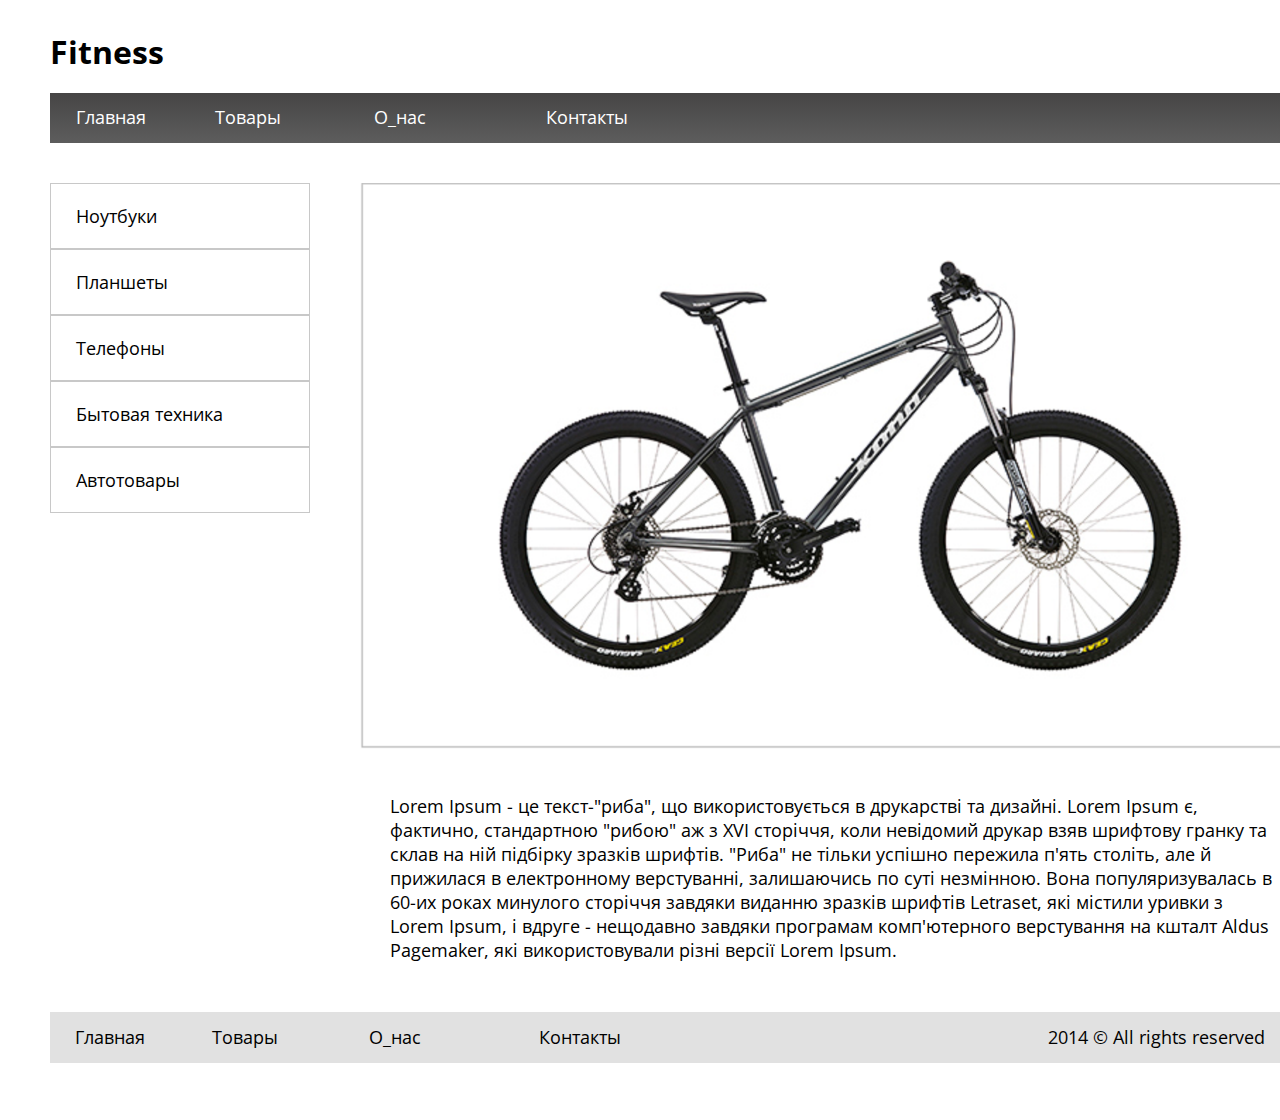
==== ht3/index.html @ a15010a5 "some new files" ====
<!DOCTYPE html>
<html lang="en">
<head>
  <meta charset="UTF-8">
  <title>Fitness</title>
  <link rel="stylesheet" type="text/css"
        href="https://fonts.googleapis.com/css?family=Open+Sans&subset=latin,cyrillic">
  <link rel="stylesheet" href="css/style.css">
</head>
<body>
  <div class="box">
    <header>
      <h1>
        Fitness
      </h1>
      <ul class="mainmenu">
        <li class="menu1"><a href="#">Главная</a></li>
        <li class="menu2"><a href="#">Товары</a></li>
        <li class="menu3"><a href="#">О_нас</a></li>
        <li class="menu4"><a href="#">Контакты</a></li>
      </ul>
    </header>
    <div class="sidebar">
      <ul class="catalog">
        <li class="item"><a href="#">Ноутбуки</a></li>
        <li class="item"><a href="#">Планшеты</a></li>
        <li class="item"><a href="#">Телефоны</a></li>
        <li class="item"><a href="#">Бытовая техника</a></li>
        <li class="item"><a href="#">Автотовары</a></li>
      </ul>
		</div>
    <div class="box2">
      <img src="img/Bike.png" alt=""/></li>
      <p>
        Lorem Ipsum - це текст-"риба", що використовується в друкарстві та дизайні. Lorem Ipsum є, фактично, стандартною "рибою" аж з XVI сторіччя, коли невідомий друкар взяв шрифтову гранку та склав на ній підбірку зразків шрифтів. "Риба" не тільки успішно пережила п'ять століть, але й прижилася в електронному верстуванні, залишаючись по суті незмінною. Вона популяризувалась в 60-их роках минулого сторіччя завдяки виданню зразків шрифтів Letraset, які містили уривки з Lorem Ipsum, і вдруге - нещодавно завдяки програмам комп'ютерного верстування на кшталт Aldus Pagemaker, які використовували різні версії Lorem Ipsum.
      </p>
    </div>
    <footer>
      <div class="footer">
         <ul class="subfooter">
           <li class="menu1"><a href="#">Главная</a></li>
           <li class="menu2"><a href="#">Товары</a></li>
           <li class="menu3"><a href="#">О_нас</a></li>
           <li class="menu4"><a href="#">Контакты</a></li>
           <li class="menu5">2014 &copy All rights reserved</li>
         </ul>
      </div>
    </footer>
  </div>
</body>
</html>
---- ht3/css/style.css ----
* {
  margin: 0;
  padding: 0;
  }
  
body {
  background: #EEE;
  font-family: "Open Sans", sans-serif;
}

.box {
  width: 1366px;
  height: 1120px;
  margin: auto;
  background-color: #FFF;
  box-shadow: 0 0 8px 1px rgba(209,209,209,0.75);
}

/*header*/
header{
  padding: 30px 50px 0;
  margin-bottom: 40px;
}

h1{
	margin-bottom: 20px;
}

.mainmenu {
  line-height: 2.7;
  background: linear-gradient(to top, #5d5d5d, #464545);
  color: white;
  height: 50px;
  font-size: 18px;
}
.mainmenu li{
  display: inline-block;
  border-left: 1px solid rgba(0, 120, 201, 0);
  border-right: 1px solid rgba(0, 120, 201, 0);
}
.mainmenu li:hover  {
  background: linear-gradient(to top, #4a4a4a, #303030);
  border-left: 1px solid #838383;
  border-right: 1px solid #838383;
}
.menu1{
  padding-left: 25px;
  height: 50px;
  width: 110px;
}
.menu2{
  height: 50px;
  width: 110px;
  text-align: center;
}
.menu3{
  height: 50px;
  width: 180px;
  text-align: center;
}
.menu4{
  height: 50px;
  width: 180px;
  text-align: center;
}
.mainmenu a{
  text-decoration: none;
  color: white;
}
/*sidebar*/
 .sidebar {
  width: 260px;
  height: 330px;
  margin-left: 50px;
  float: left;
  font-size: 18px;
}

.item {
  display: inline-block;
  width: 260px;
  padding: 20px 0 20px 25px;
  border: 1px solid #c8c8c8;
  box-sizing: border-box;
}
.item:hover{
  padding-left: 40px;
  background-color: #f9f9f9;
}
a{
  text-decoration: none;
  color: black;
}
/*content*/
.box2 {
padding: 0 50px 0 360px;
}

img {
	width: 960px;
	height: 100%;
	
}
.box2 p{
  margin-top: 40px;
  padding: 0 40px 0 30px;
  font-size: 18px;
}

/*footer*/
footer {
  padding: 50px 50px 0;
}
.footer{
  background: #e1e1e1;
  font-size: 18px;
}
.footer li{
  line-height: 2.8;
  display: inline-block;
}
.menu5{
  width: 590px;
  text-align: right;
  
}

.subfooter li:hover{
  text-decoration: underline;
}
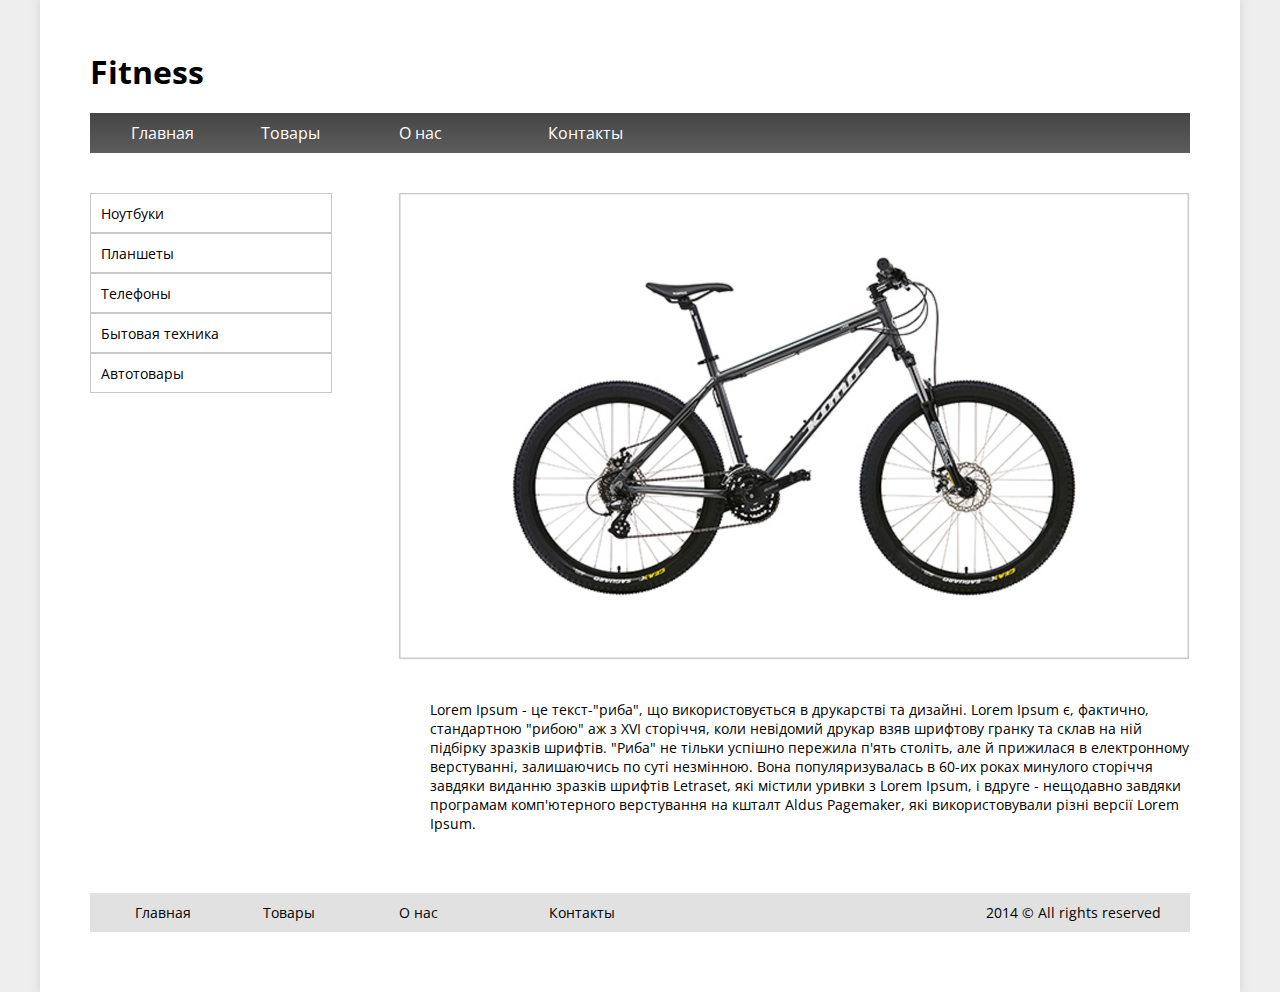
==== commit a2964e5f: "add some chngs at nav&footer" ====
--- a/ht3/index.html
+++ b/ht3/index.html
@@ -1,51 +1,56 @@
-<!DOCTYPE html>
-<html lang="en">
-<head>
-  <meta charset="UTF-8">
-  <title>Fitness</title>
-  <link rel="stylesheet" type="text/css"
-        href="https://fonts.googleapis.com/css?family=Open+Sans&subset=latin,cyrillic">
-  <link rel="stylesheet" href="css/style.css">
-</head>
-<body>
-  <div class="box">
-    <header>
-      <h1>
-        Fitness
-      </h1>
-      <ul class="mainmenu">
-        <li class="menu1"><a href="#">Главная</a></li>
-        <li class="menu2"><a href="#">Товары</a></li>
-        <li class="menu3"><a href="#">О_нас</a></li>
-        <li class="menu4"><a href="#">Контакты</a></li>
-      </ul>
-    </header>
-    <div class="sidebar">
-      <ul class="catalog">
-        <li class="item"><a href="#">Ноутбуки</a></li>
-        <li class="item"><a href="#">Планшеты</a></li>
-        <li class="item"><a href="#">Телефоны</a></li>
-        <li class="item"><a href="#">Бытовая техника</a></li>
-        <li class="item"><a href="#">Автотовары</a></li>
-      </ul>
-		</div>
-    <div class="box2">
-      <img src="img/Bike.png" alt=""/></li>
-      <p>
-        Lorem Ipsum - це текст-"риба", що використовується в друкарстві та дизайні. Lorem Ipsum є, фактично, стандартною "рибою" аж з XVI сторіччя, коли невідомий друкар взяв шрифтову гранку та склав на ній підбірку зразків шрифтів. "Риба" не тільки успішно пережила п'ять століть, але й прижилася в електронному верстуванні, залишаючись по суті незмінною. Вона популяризувалась в 60-их роках минулого сторіччя завдяки виданню зразків шрифтів Letraset, які містили уривки з Lorem Ipsum, і вдруге - нещодавно завдяки програмам комп'ютерного верстування на кшталт Aldus Pagemaker, які використовували різні версії Lorem Ipsum.
-      </p>
-    </div>
-    <footer>
-      <div class="footer">
-         <ul class="subfooter">
-           <li class="menu1"><a href="#">Главная</a></li>
-           <li class="menu2"><a href="#">Товары</a></li>
-           <li class="menu3"><a href="#">О_нас</a></li>
-           <li class="menu4"><a href="#">Контакты</a></li>
-           <li class="menu5">2014 &copy All rights reserved</li>
-         </ul>
-      </div>
-    </footer>
-  </div>
-</body>
-</html>
+<!DOCTYPE html>
+<html lang="en">
+<head>
+  <meta charset="UTF-8">
+  <title>Fitness</title>
+  <link rel="stylesheet" type="text/css"
+        href="https://fonts.googleapis.com/css?family=Open+Sans&subset=latin,cyrillic">
+  <link rel="stylesheet" href="css/style.css">
+</head>
+<body>
+  <div class="box">
+    <header>
+      <h1>
+        Fitness
+      </h1>
+      <ul class="mainmenu">
+        <li class="menu1"><a href="#">Главная</a></li>
+        <li class="menu2"><a href="#">Товары</a></li>
+        <li class="menu3"><a href="#">О нас</a></li>
+        <li class="menu4"><a href="#">Контакты</a></li>
+      </ul>
+    </header>
+    
+   <div class="sidebar clearfix">
+      <div class="nav">
+       <ul class="catalog">
+        <li class="item"><a href="#">Ноутбуки</a></li>
+        <li class="item"><a href="#">Планшеты</a></li>
+        <li class="item"><a href="#">Телефоны</a></li>
+        <li class="item"><a href="#">Бытовая техника</a></li>
+        <li class="item"><a href="#">Автотовары</a></li>
+       </ul>
+	  </div>
+      <div class="box2">
+        <img src="img/Bike.png" alt=""/>
+    
+      <p>
+        Lorem Ipsum - це текст-"риба", що використовується в друкарстві та дизайні. Lorem Ipsum є, фактично, стандартною "рибою" аж з XVI сторіччя, коли невідомий друкар взяв шрифтову гранку та склав на ній підбірку зразків шрифтів. "Риба" не тільки успішно пережила п'ять століть, але й прижилася в електронному верстуванні, залишаючись по суті незмінною. Вона популяризувалась в 60-их роках минулого сторіччя завдяки виданню зразків шрифтів Letraset, які містили уривки з Lorem Ipsum, і вдруге - нещодавно завдяки програмам комп'ютерного верстування на кшталт Aldus Pagemaker, які використовували різні версії Lorem Ipsum.
+      </p>
+      </div>
+    </div>
+       
+    <footer>
+      <div class="footer">
+         <ul class="subfooter">
+           <li class="menu1"><a href="#"> <span>Главная</span> </a></li>
+           <li class="menu2"><a href="#"> <span>Товары</span> </a></li>
+           <li class="menu3"><a href="#"> <span>О нас</span> </a></li>
+           <li class="menu4"><a href="#"> <span>Контакты</span> </a></li>
+           <li class="menu5">2014 &copy All rights reserved</li>
+         </ul>
+      </div>
+    </footer>
+  </div>
+</body>
+</html>
--- a/ht3/css/style.css
+++ b/ht3/css/style.css
@@ -1,132 +1,129 @@
-
-* {
-  margin: 0;
-  padding: 0;
-  }
-  
-body {
-  background: #EEE;
-  font-family: "Open Sans", sans-serif;
-}
-
-.box {
-  width: 1366px;
-  height: 1120px;
-  margin: auto;
-  background-color: #FFF;
-  box-shadow: 0 0 8px 1px rgba(209,209,209,0.75);
-}
-
-/*header*/
-header{
-  padding: 30px 50px 0;
-  margin-bottom: 40px;
-}
-
-h1{
-	margin-bottom: 20px;
-}
-
-.mainmenu {
-  line-height: 2.7;
-  background: linear-gradient(to top, #5d5d5d, #464545);
-  color: white;
-  height: 50px;
-  font-size: 18px;
-}
-.mainmenu li{
-  display: inline-block;
-  border-left: 1px solid rgba(0, 120, 201, 0);
-  border-right: 1px solid rgba(0, 120, 201, 0);
-}
-.mainmenu li:hover  {
-  background: linear-gradient(to top, #4a4a4a, #303030);
-  border-left: 1px solid #838383;
-  border-right: 1px solid #838383;
-}
-.menu1{
-  padding-left: 25px;
-  height: 50px;
-  width: 110px;
-}
-.menu2{
-  height: 50px;
-  width: 110px;
-  text-align: center;
-}
-.menu3{
-  height: 50px;
-  width: 180px;
-  text-align: center;
-}
-.menu4{
-  height: 50px;
-  width: 180px;
-  text-align: center;
-}
-.mainmenu a{
-  text-decoration: none;
-  color: white;
-}
-/*sidebar*/
- .sidebar {
-  width: 260px;
-  height: 330px;
-  margin-left: 50px;
-  float: left;
-  font-size: 18px;
-}
-
-.item {
-  display: inline-block;
-  width: 260px;
-  padding: 20px 0 20px 25px;
-  border: 1px solid #c8c8c8;
-  box-sizing: border-box;
-}
-.item:hover{
-  padding-left: 40px;
-  background-color: #f9f9f9;
-}
-a{
-  text-decoration: none;
-  color: black;
-}
-/*content*/
-.box2 {
-padding: 0 50px 0 360px;
-}
-
-img {
-	width: 960px;
-	height: 100%;
-	
-}
-.box2 p{
-  margin-top: 40px;
-  padding: 0 40px 0 30px;
-  font-size: 18px;
-}
-
-/*footer*/
-footer {
-  padding: 50px 50px 0;
-}
-.footer{
-  background: #e1e1e1;
-  font-size: 18px;
-}
-.footer li{
-  line-height: 2.8;
-  display: inline-block;
-}
-.menu5{
-  width: 590px;
-  text-align: right;
-  
-}
-
-.subfooter li:hover{
-  text-decoration: underline;
-}
-
+*{
+  margin: 0;
+  padding: 0;
+  }
+  
+body{
+  background: #EEE;
+  font-family: "Open Sans", sans-serif;
+}
+
+.box{
+  width: 1100px;
+  padding: 50px 50px 60px 50px;
+  margin: auto;
+  background-color: #FFF;
+  box-shadow: 0 0 8px 1px rgba(209,209,209,0.75);
+}
+header{
+  margin-bottom: 40px;
+}
+h1{
+  margin-bottom: 20px;
+}
+
+.mainmenu {
+  line-height: 2.5;
+  background: linear-gradient(to top, #5d5d5d, #464545);
+  color: white;
+  height: 40px;
+  font-size: 16px;
+}
+.mainmenu li{
+  display: inline-block;
+  Border-right: 1px solid rgba(0, 120, 201, 0);
+}
+.mainmenu li:hover  {
+  background: linear-gradient(to top, #4a4a4a, #303030);
+  border-left: 1px solid #838383;
+  border-right: 1px solid #838383;
+}
+.mainmenu > Li > a{
+  display: block;
+}
+.menu1{
+  width: 145px;
+  text-align: center;
+}
+.menu2{
+  width: 100px;
+  text-align: center;
+}
+.menu3{
+  width: 150px;
+  text-align: center;
+}
+.menu4{
+  width: 170px;
+  text-align: center;
+}
+.mainmenu a{
+  text-decoration: none;
+  color: white;
+}
+
+.item {
+  height: 40px;
+  border: 1px solid #c8c8c8;
+  box-sizing: border-box;
+}
+.item:hover{
+  padding-left: 20px;
+  background-color: #f9f9f9;
+}
+.item > a{
+  display: block;
+  text-decoration: none;
+  color: black;
+  margin: 10px 0 0 10px;
+  height: 100%;
+}
+.sidebar{
+	overflow: hidden;
+}
+.clearfix: after{
+	content: ' ';
+	clear: both;
+	display: block;
+}
+.nav{
+  float: left; 	 
+  width: 22%;
+  font-size: 14px;
+}
+.box2 {	
+  float: right; 
+  width: 72%;
+}
+img{	
+  float: right; 
+  width: 100%;
+}
+p{
+  font-size: 14px;
+  float: right; 
+  width: 96%;
+  margin-top: 40px;
+}
+footer{
+  margin-top: 60px;
+  background: #e1e1e1;
+  font-size: 14px;
+}
+.footer li{
+  line-height: 2.8;
+  display: inline-block;
+}
+.menu5{
+  width: 490px;
+  text-align: right;
+}
+span:hover{
+  text-decoration: underline;
+}
+.subfooter > Li > a{
+  display: block;
+  text-decoration: none;
+  color: black;
+}
+
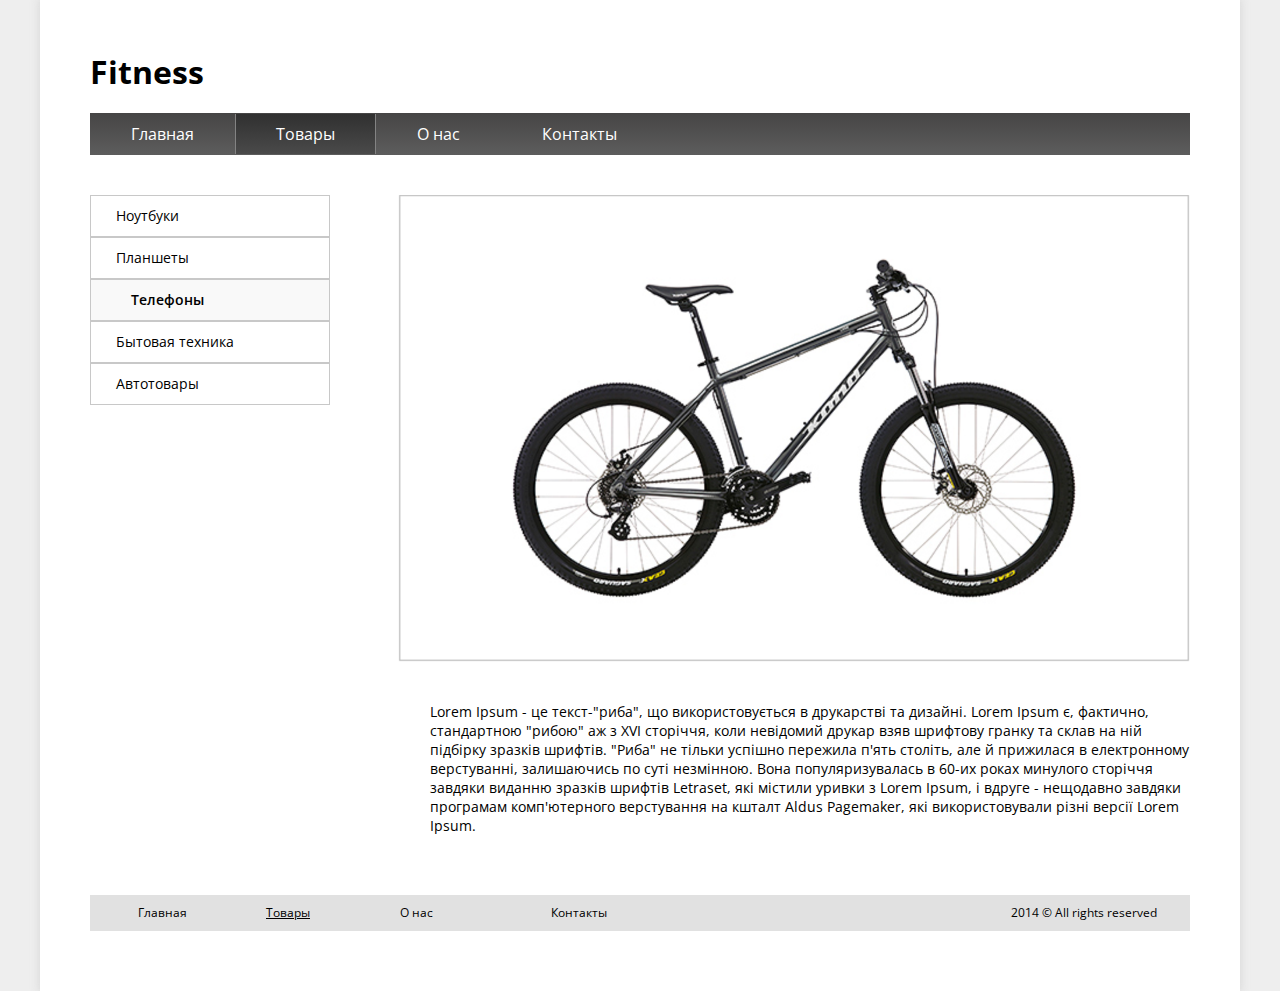
==== commit 2718530a: "chng select at menu + chng at footer" ====
--- a/ht3/index.html
+++ b/ht3/index.html
@@ -15,7 +15,7 @@
       </h1>
       <ul class="mainmenu">
         <li class="menu1"><a href="#">Главная</a></li>
-        <li class="menu2"><a href="#">Товары</a></li>
+        <li class="menu2"><a href="#" class="active">Товары</a></li>
         <li class="menu3"><a href="#">О нас</a></li>
         <li class="menu4"><a href="#">Контакты</a></li>
       </ul>
@@ -23,13 +23,11 @@
     
    <div class="sidebar clearfix">
       <div class="nav">
-       <ul class="catalog">
-        <li class="item"><a href="#">Ноутбуки</a></li>
-        <li class="item"><a href="#">Планшеты</a></li>
-        <li class="item"><a href="#">Телефоны</a></li>
-        <li class="item"><a href="#">Бытовая техника</a></li>
-        <li class="item"><a href="#">Автотовары</a></li>
-       </ul>
+        <div class="item"><a href="#">Ноутбуки</a></div>
+        <div class="item"><a href="#">Планшеты</a></div>
+        <div><a href="#" class="active">Телефоны</a></div>
+        <div class="item"><a href="#">Бытовая техника</a></div>
+        <div class="item"><a href="#">Автотовары</a></div>
 	  </div>
       <div class="box2">
         <img src="img/Bike.png" alt=""/>
@@ -39,18 +37,15 @@
       </p>
       </div>
     </div>
-       
-    <footer>
       <div class="footer">
          <ul class="subfooter">
-           <li class="menu1"><a href="#"> <span>Главная</span> </a></li>
-           <li class="menu2"><a href="#"> <span>Товары</span> </a></li>
-           <li class="menu3"><a href="#"> <span>О нас</span> </a></li>
-           <li class="menu4"><a href="#"> <span>Контакты</span> </a></li>
-           <li class="menu5">2014 &copy All rights reserved</li>
+           <li class="menu11"><a href="#"> <span>Главная</span> </a></li>
+           <li class="menu12"><a href="#" class="active"> <span>Товары</span> </a></li>
+           <li class="menu13"><a href="#"> <span>О нас</span> </a></li>
+           <li class="menu14"><a href="#"> <span>Контакты</span> </a></li>
+           <li class="menu15">2014 &copy All rights reserved</li>
          </ul>
       </div>
-    </footer>
   </div>
 </body>
 </html>
--- a/ht3/css/style.css
+++ b/ht3/css/style.css
@@ -1,13 +1,11 @@
 *{
   margin: 0;
   padding: 0;
-  }
-  
+}
 body{
   background: #EEE;
-  font-family: "Open Sans", sans-serif;
+  font-family: 'Open Sans', sans-serif;
 }
-
 .box{
   width: 1100px;
   padding: 50px 50px 60px 50px;
@@ -21,17 +19,17 @@
 h1{
   margin-bottom: 20px;
 }
-
 .mainmenu {
   line-height: 2.5;
   background: linear-gradient(to top, #5d5d5d, #464545);
   color: white;
-  height: 40px;
-  font-size: 16px;
+  font-size: 0px;
 }
 .mainmenu li{
   display: inline-block;
-  Border-right: 1px solid rgba(0, 120, 201, 0);
+  border: 1px solid transparent;
+  box-sizing: border-box;
+  font-size: 16px;
 }
 .mainmenu li:hover  {
   background: linear-gradient(to top, #4a4a4a, #303030);
@@ -40,51 +38,50 @@
 }
 .mainmenu > Li > a{
   display: block;
-}
-.menu1{
-  width: 145px;
-  text-align: center;
-}
-.menu2{
-  width: 100px;
-  text-align: center;
-}
-.menu3{
-  width: 150px;
-  text-align: center;
-}
-.menu4{
-  width: 170px;
-  text-align: center;
-}
-.mainmenu a{
+  padding: 0 40px;
   text-decoration: none;
   color: white;
 }
-
-.item {
-  height: 40px;
+.mainmenu .active{
+  background: linear-gradient(to top, #4a4a4a, #303030);
+  box-shadow: 1px 0 0 0 #838383, -1px 0 0 0 #838383;
+}
+.item a{
+  width: 240px;
   border: 1px solid #c8c8c8;
   box-sizing: border-box;
 }
-.item:hover{
-  padding-left: 20px;
+.item a:hover{
+  padding-left: 40px;
+  font-weight: 600;
   background-color: #f9f9f9;
 }
 .item > a{
-  display: block;
+  display: inline-block;
   text-decoration: none;
+  line-height: 40px;
+  padding-left: 25px;
   color: black;
-  margin: 10px 0 0 10px;
-  height: 100%;
+}
+.nav .active{
+  width: 240px;
+  border: 1px solid #c8c8c8;
+  box-sizing: border-box;
+  font-weight: 600;
+  background-color: #f9f9f9;
+  display: inline-block;
+  text-decoration: none;
+  line-height: 40px;
+  padding-left: 40px;
+  color: black;
 }
 .sidebar{
-	overflow: hidden;
+  overflow: hidden;
 }
-.clearfix: after{
-	content: ' ';
-	clear: both;
-	display: block;
+.clearfix::after{
+  content: ' ';
+  clear: both;
+  display: block;
 }
 .nav{
   float: left; 	 
@@ -105,18 +102,14 @@
   width: 96%;
   margin-top: 40px;
 }
-footer{
+.footer{
   margin-top: 60px;
   background: #e1e1e1;
-  font-size: 14px;
+  font-size: 12px;
 }
 .footer li{
-  line-height: 2.8;
+  line-height: 3;
   display: inline-block;
-}
-.menu5{
-  width: 490px;
-  text-align: right;
 }
 span:hover{
   text-decoration: underline;
@@ -126,4 +119,26 @@
   text-decoration: none;
   color: black;
 }
-
+.menu11{
+  width: 145px;
+  text-align: center;
+}
+.menu12{
+  width: 100px;
+  text-align: center;
+}
+.menu13{
+  width: 150px;
+  text-align: center;
+}
+.menu14{
+  width: 170px;
+  text-align: center;
+}
+.menu15{
+  width: 490px;
+  text-align: right;
+}
+.footer .active{
+  text-decoration: underline;
+}
